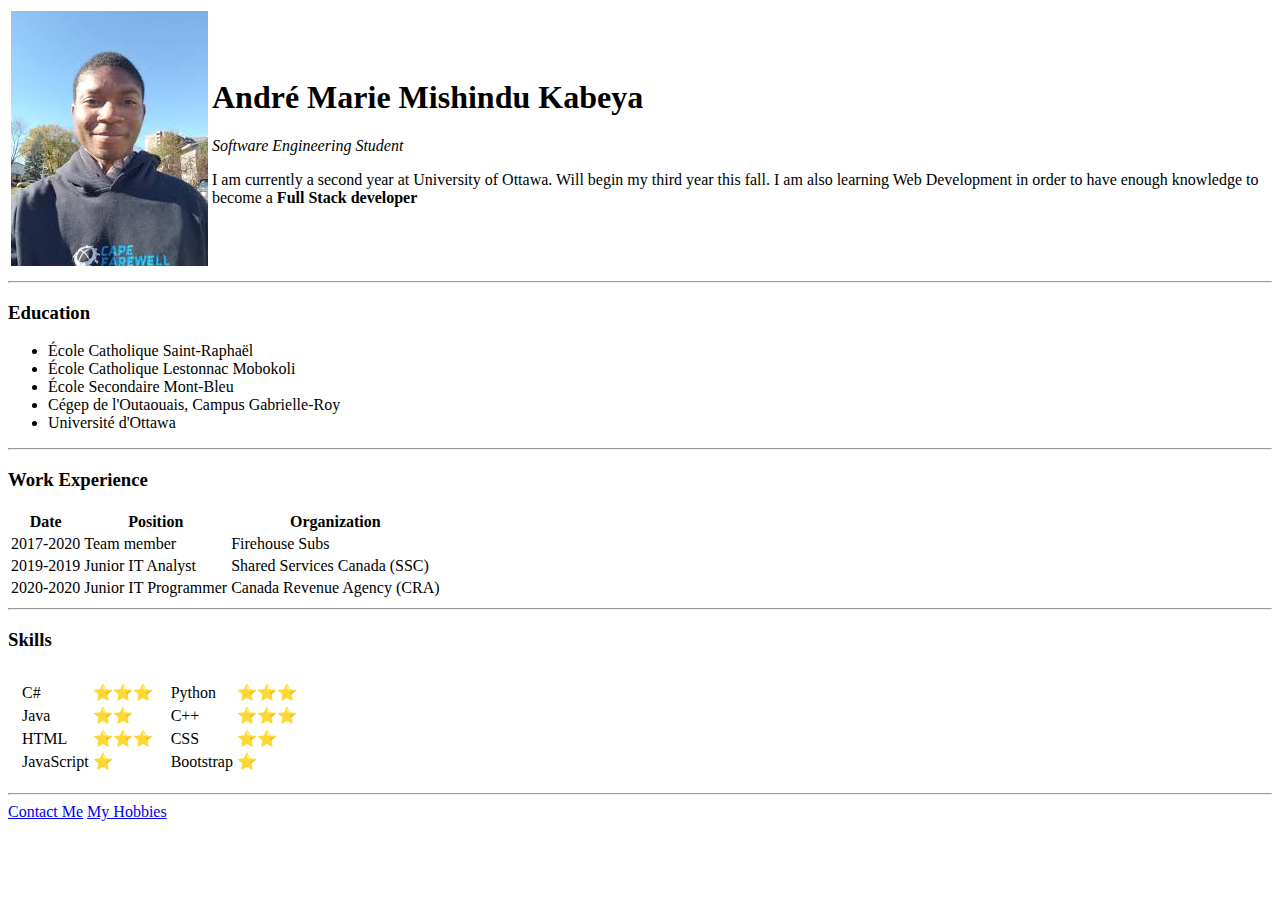
==== index.html @ 6e52a7ce "Commiting index.html, myHobbies.html and contactMe.html" ====
<!DOCTYPE html>
<html lang="en" dir="ltr">

<head>
  <meta charset="utf-8">
  <title>Andre's Personal Site</title>
</head>

<body>
  <table>
    <tr>
      <td>
        <img
          src="[data-uri]"
          alt="This is a picture of Andre Marie">
      </td>
      <td>
        <h1>André Marie Mishindu Kabeya</h1>

        <p><em>Software Engineering Student</em></p>
        <p>I am currently a second year at University of Ottawa. Will begin my third
          year this fall. I am also learning Web Development in order to have enough
          knowledge to become a <strong>Full Stack developer</strong></p>
      </td>
    </tr>
  </table>

  <hr>
  <h3>Education</h3>
  <ul>
    <li>École Catholique Saint-Raphaël</li>
    <li>École Catholique Lestonnac Mobokoli</li>
    <li>École Secondaire Mont-Bleu</li>
    <li>Cégep de l'Outaouais, Campus Gabrielle-Roy</li>
    <li>Université d'Ottawa</li>
  </ul>
  <hr>
  <h3>Work Experience</h3>
  <table>
    <thead>
      <tr>
        <th>Date</th>
        <th>Position</th>
        <th>Organization</th>
      </tr>
    </thead>
    <tbody>
      <tr>
        <td>2017-2020</td>
        <td>Team member</td>
        <td>Firehouse Subs</td>
      </tr>
      <tr>
        <td>2019-2019</td>
        <td>Junior IT Analyst</td>
        <td>Shared Services Canada (SSC)</td>
      </tr>
      <tr>
        <td>2020-2020</td>
        <td>Junior IT Programmer</td>
        <td>Canada Revenue Agency (CRA)</td>
      </tr>
    </tbody>
  </table>
  <hr>
  <h3>Skills</h3>
  <table cellspacing="10">
    <tr>
      <td>
        <table>
          <tr>
            <td>C#</td>
            <td>⭐⭐⭐</td>
          </tr>
          <tr>
            <td>Java</td>
            <td>⭐⭐</td>
          </tr>
          <tr>
            <td>HTML</td>
            <td>⭐⭐⭐</td>
          </tr>
          <tr>
            <td>JavaScript</td>
            <td>⭐</td>
          </tr>
        </table>
      </td>
      <td>
        <table>
          <tr>
            <td>Python</td>
            <td>⭐⭐⭐</td>
          </tr>
          <tr>
            <td>C++</td>
            <td>⭐⭐⭐</td>
          </tr>
          <tr>
            <td>CSS</td>
            <td>⭐⭐</td>
          </tr>
          <tr>
            <td>Bootstrap</td>
            <td>⭐</td>
          </tr>
        </table>
      </td>
    </tr>
  </table>
  <hr>
  <a href="contactMe.html">Contact Me</a>
  <a href="myHobbies.html">My Hobbies</a>

</body>

</html>
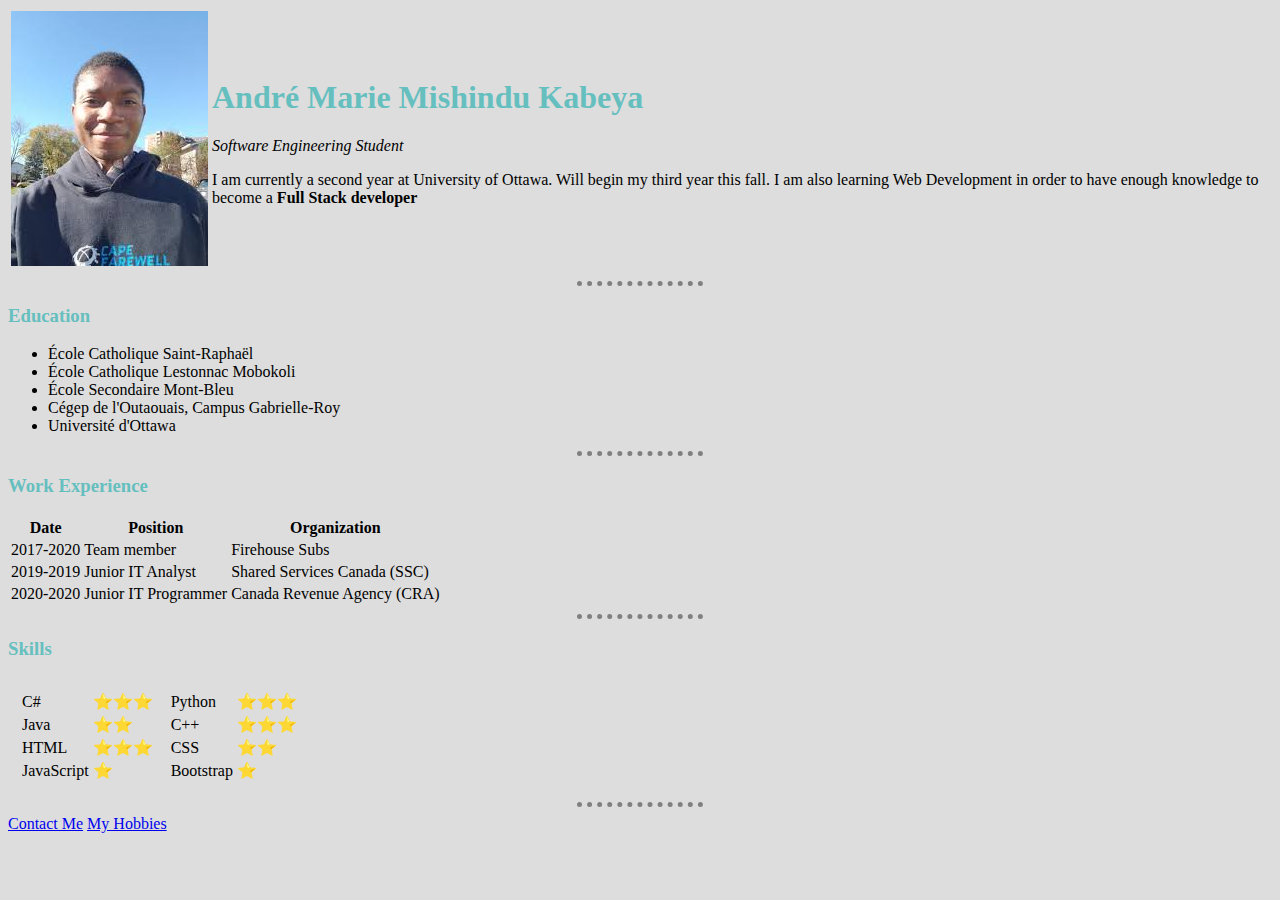
==== commit d99ee2d1: "Adding CSS to the mix" ====
--- a/index.html
+++ b/index.html
@@ -2,6 +2,7 @@
 <html lang="en" dir="ltr">
 
 <head>
+  <link rel="stylesheet" href="css/styles.css">
   <meta charset="utf-8">
   <title>Andre's Personal Site</title>
 </head>
--- a/css/styles.css
+++ b/css/styles.css
@@ -0,0 +1,18 @@
+body {
+  background-color: #dddddd;
+}
+
+h1 {
+  color: #66BFBF;
+}
+
+h3 {
+  color: #66BFBF;
+}
+
+hr {
+  border-style: dotted none none;
+  border-color: grey;
+  border-width: 5px;
+  width: 10%;
+}
